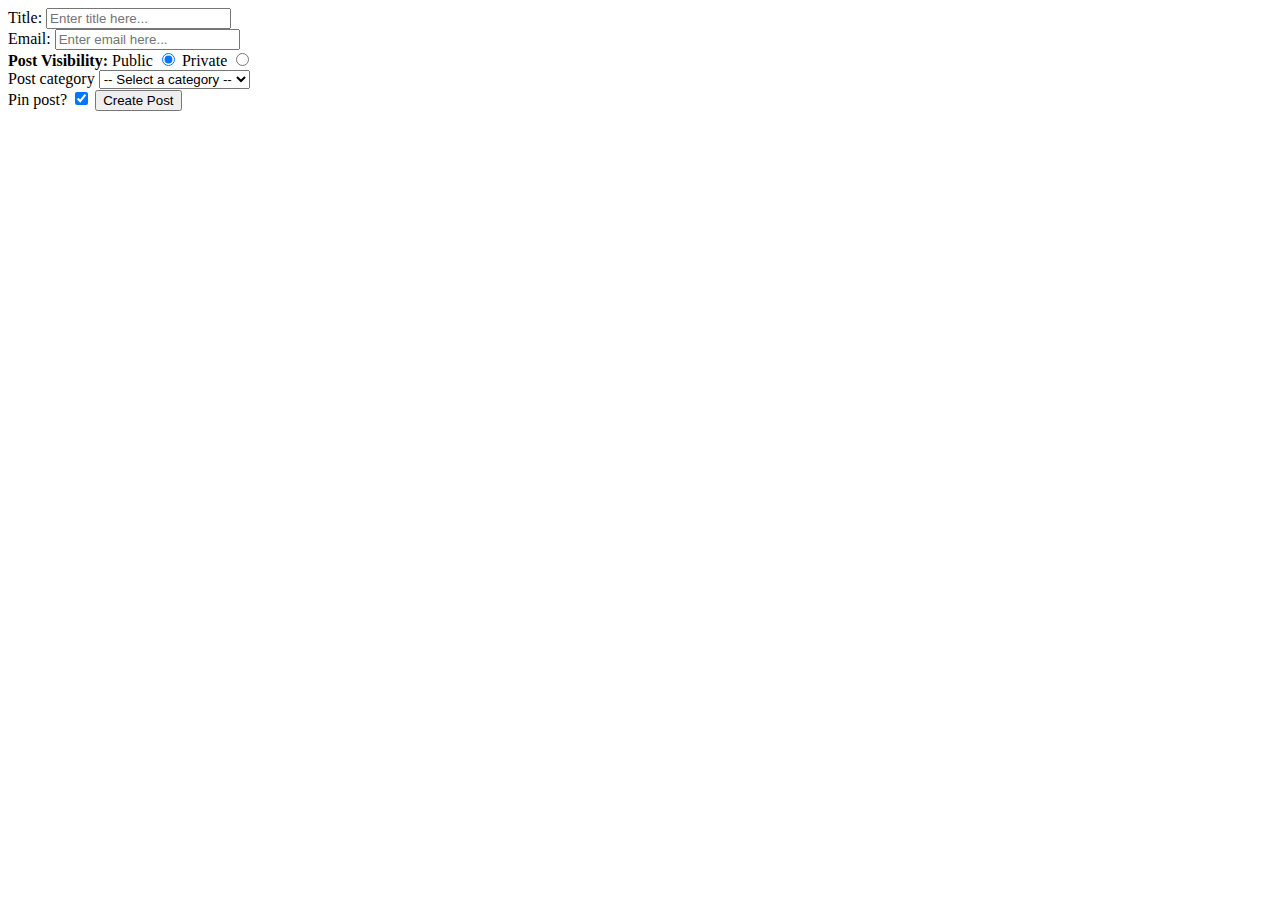
==== forms.html @ f78bb2da "intro to forms - forms.html; ninePointfive.html blog" ====
<!DOCTYPE html>
<html lang="en">
  <head>
    <meta charset="UTF-8" />
    <meta http-equiv="X-UA-Compatible" content="IE=edge" />
    <meta name="viewport" content="width=device-width, initial-scale=1.0" />
    <title>Forms w/ HTML</title>
  </head>
  <body>
    <form>
      <!-- FOR ATTRIBUTE MATCHING ID -->
      <label for="post-title">Title:</label>
      <input
        id="post-title"
        name="title"
        type="text"
        required
        placeholder="Enter title here..."
      />
      <br />
      <label>
        Email:
        <input
          id="email"
          name="email"
          type="email"
          placeholder="Enter email here..."
        />
      </label>
      <br />
      <label
        ><strong>Post Visibility:</strong> Public
        <input
          id="public"
          name="visibility"
          type="radio"
          value="public"
          checked
        />
      </label>
      <label>
        Private
        <input id="private" name="visibility" type="radio" value="private" />
      </label>
      <br />
      <label>
        Post category
        <select id="post-category" name="category">
          <option>-- Select a category --</option>
          <option value="personal">Personal</option>
          <option value="professional">Professional</option>
          <option value="promotion">Promotion</option>
        </select>
      </label>
      <!-- NEST INPUT WITHIN LABEL ELEMENT 
      <label for="post-title">
        Title
        <input id="post-title" name="title" type="text" />
      </label> 
        -->
      <br />
      <label>
        Pin post?
        <input id="pin-post" name="pin" type="checkbox" value="pin" checked />
      </label>
      <!-- USING THE BUTTON ELEMENT -->
      <button type="submit">Create Post</button>
      <!-- USING THE INPUT ELEMENT 
      <input type="submit" value="Create Post" /> -->
    </form>
  </body>
</html>
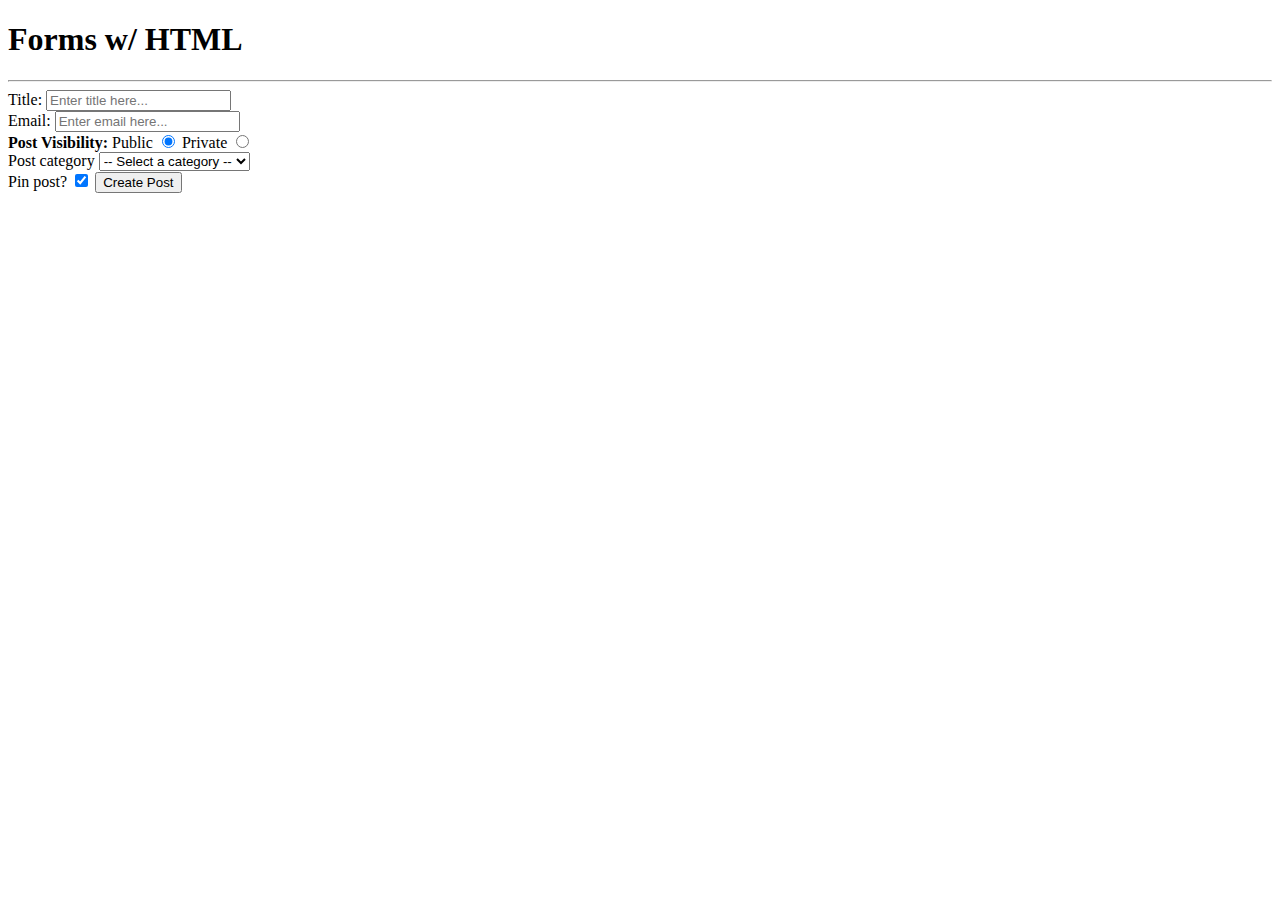
==== commit f9dfb8bb: "more comments on forms.html" ====
--- a/forms.html
+++ b/forms.html
@@ -7,6 +7,8 @@
     <title>Forms w/ HTML</title>
   </head>
   <body>
+    <h1>Forms w/ HTML</h1>
+    <hr />
     <form>
       <!-- FOR ATTRIBUTE MATCHING ID -->
       <label for="post-title">Title:</label>
@@ -68,5 +70,14 @@
       <!-- USING THE INPUT ELEMENT 
       <input type="submit" value="Create Post" /> -->
     </form>
+    <!--IMAGE OF RESULTS
+    <hr />
+    <p>Image of Results</p>
+    <img
+      src="./images/Screenshot 2023-02-28 at 11.50.33 PM.png"
+      alt="End result with title imput box, email input box, post visibility radio button, post category dropdown, pin post checkbox and create post submit button"
+      width="300"
+    />
+    -->
   </body>
 </html>
